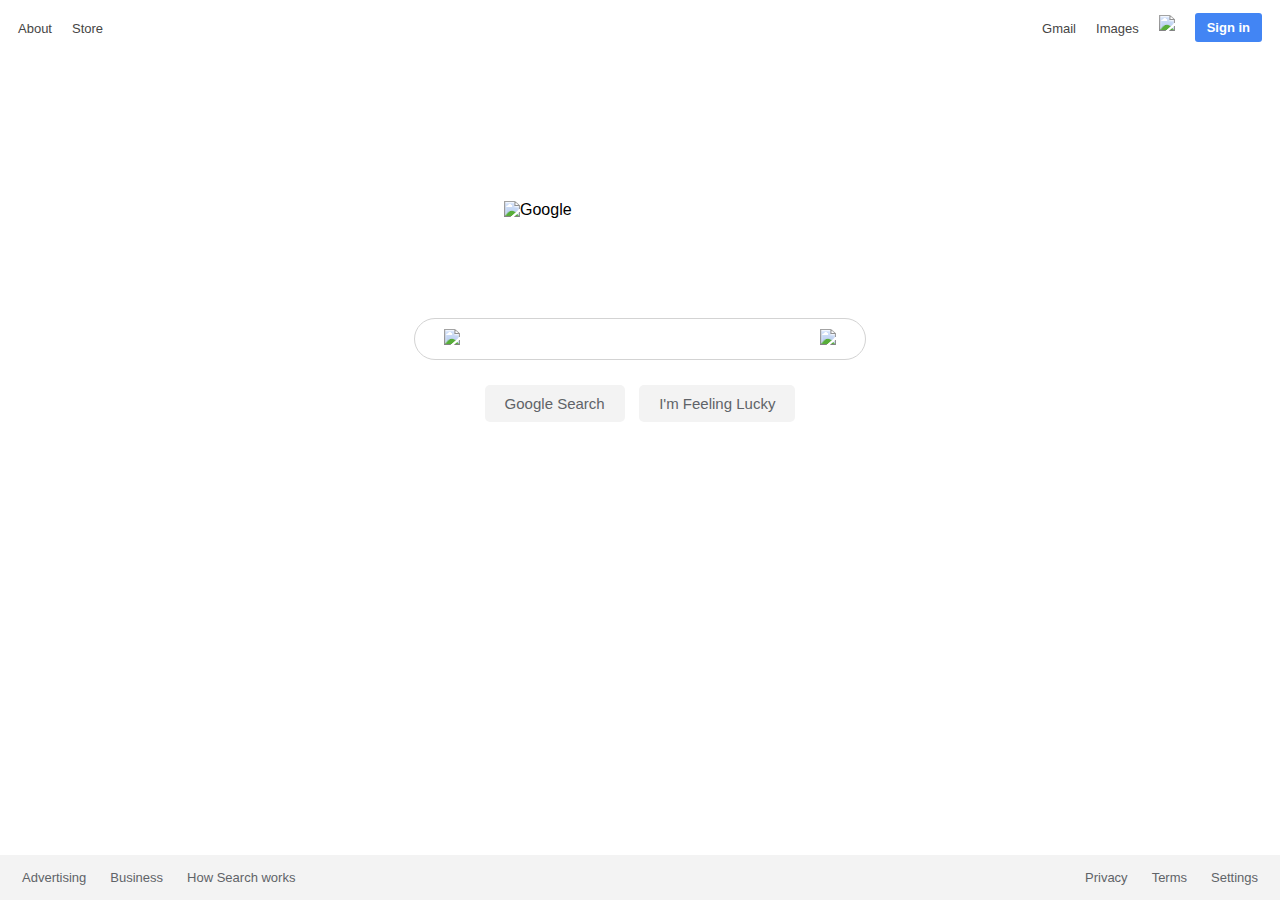
==== index.html @ 4f69736e "Initial commit of html and css for Google Homepage project" ====
<!DOCTYPE html>
<html lang=en>
<head>
    <meta charset="UTF-8">
    <title>Google</title>
    <link rel="stylesheet" href="stylesheet.css">
</head>

<body>
    <header>
        <nav>
            <div class="header-class" id="leftheader">
                <ul class="header-list">
                    <li><a href="https://about.google/?fg=1&amp;utm_source=google-US&amp;utm_medium=referral&amp;utm_campaign=hp-header" ping="/url?sa=t&amp;rct=j&amp;source=webhp&amp;url=https://about.google/%3Ffg%3D1%26utm_source%3Dgoogle-US%26utm_medium%3Dreferral%26utm_campaign%3Dhp-header&amp;ved=0ahUKEwjn68zFo_HpAhVAg3IEHYQoAFgQkNQCCAM">About</a>
                    </li>
                    <li><a class="header-link" href="https://store.google.com/US?utm_source=hp_header&amp;utm_medium=google_ooo&amp;utm_campaign=GS100042&amp;hl=en-US" ping="/url?sa=t&amp;rct=j&amp;source=webhp&amp;url=https://store.google.com/US%3Futm_source%3Dhp_header%26utm_medium%3Dgoogle_ooo%26utm_campaign%3DGS100042%26hl%3Den-US&amp;ved=0ahUKEwjn68zFo_HpAhVAg3IEHYQoAFgQpMwCCAQ">Store</a>
                    </li>
                </ul>
                
            </div>

            <div class="header-class" id="rightheader">
                <ul class="header-list">
                    <li><a class="header-link" data-pid="23" href="https://mail.google.com/mail/?tab=wm&amp;ogbl" target="_top">Gmail</a>
                    </li>
                    <li><a class="header-link" data-pid="2" href="https://www.google.com/imghp?hl=en&amp;tab=wi&amp;ogbl" target="_top">Images</a>
                    </li>
                    <li> 
                        <a href="">
                            <img class="nav-img" src="https://cdn3.iconfinder.com/data/icons/google-material-design-icons/48/ic_apps_48px-512.png">
                        </a>
                    </li>
                    <!--
                    <li><a class="header-link" href="https://www.google.com/intl/en/about/products?tab=wh" title="Google apps" aria-expanded="false" role="button" tabindex="0">Squares</a>
                    </li>
                    -->
                    <li><button class="header-btn" type="button" aria-label="Sign In" action="https://accounts.google.com/SignOutOptions?hl=en&amp;continue=https://www.google.com/" role="button" title="Sign In">Sign in</button>
                    </li>
                </ul>
            </div>
        </nav>
    </header>
        
    <main>
        <img alt="Google" height="92" id="logo" src="https://www.google.com/images/branding/googlelogo/1x/googlelogo_color_272x92dp.png" style="padding-top:109px" width="272">
    
        <div class="textbar-class" id="searchform">
            <img class="textbar-img" id="search-icon" src="https://cdn4.iconfinder.com/data/icons/commenly-needed/400/Icon-12-512.png">
            <form class="input-form" action="/search" style="overflow:visible" data-submitfalse="q" id="tsf" name="f">
                <input class="text-input" maxlength="2048" name="q" type="text"  autocapitalize="off" autocomplete="off" autocorrect="off" autofocus="" role="combobox" spellcheck="false" title="Search" value="" aria-label="Search">
            </form>
            <img class="textbar-img" id="voice-icon" src="https://blog.expertrec.com/wp-content/uploads/2019/06/Google-Voice.jpg">
        </div>

        <div class="button-div">
            <input class="button-class" value="Google Search" aria-label="Google Search" name="googlesearchbtn" type="submit">
            <input class="button-class" value="I'm Feeling Lucky" aria-label="I'm Feeling Lucky" id="luckybtn" type="submit">
        </div>
    </main>

    <footer>
        <nav id="footer-nav">
            <ul class="footer-class">
                <li><a>Advertising</a></li>
                <li><a>Business</a></li>
                <li><a>How Search works</a></li>
            </ul>

            <ul class="footer-class">
                <li><a>Privacy</a></li>
                <li><a>Terms</a></li>
                <li><a>Settings</a></li>
            </ul>
        </nav>
    </footer>
</body>


</html>
---- stylesheet.css ----
body {
  font-family: arial, sans-serif;
  display: flex;
  flex-direction: column;
}

nav {
  display: flex;
  justify-content: space-between;
  align-items: center;
  }

ul {
  list-style-type: none;
  margin: 0;
  padding: 0;
  display: flex;
  justify-content: space-between;
  align-items: center;
}

li {
  padding: 5px 10px;
}

main {
  padding: 45px;
  display: flex;
  flex-direction: column;
  align-items: center;
  flex: 1;
}

footer {
  background-color:  rgb(243, 243, 243);
  color: #5F6368;
  font-size: 13px;
  padding: 10px;
  bottom: 0;
  left: 0;
  right: 0;
  position: fixed;
}

footer li {
  padding-right: 12px;
  padding-left: 12px;
}

.textbar-class {
  /*padding: 30px;*/
  border: 1px solid lightgray;
  margin: 25px 0 20px;
  height: 40px;
  width: 450px;
  border-radius: 50px;
  display: flex;
  align-items: center;
  justify-content: center;
}

.textbar-class:hover {
  box-shadow: 0px 0px 2px 2px rgb(233, 232, 232);
}

.nav-img {
  height: 25px;
  display: block;
  color: gray;
}

.textbar-img {
  height: 21px;
}

.text-input {
  padding: 5px;
  width: 350px;
  height: 20px;
  border: none;
  font-size: 16px;
}

input:focus {
  outline: none;
}

input:hover {
  border: .5px solid darkgray;
  color: black;
}

.text-input:hover {
  border: none;
  box-shadow: none;
}


.button-class {
  -webkit-appearance: none;
  border: none;
  font-size: 15px;
  padding: 10px 20px;
  border-radius: 5px;
  margin: 5px;
  color: #5F6368;
  background-color: rgb(243, 243, 243)
}

.header-btn {
  border: none;
  -webkit-appearance: none;
  font-size: 13px;
  color: white;
  background-color: #4285f4;
  padding: 7px 12px;
  border-radius: 3px;
  font-weight: bold;
}

a {
  font-size: 13px;
}

a:link {
  text-decoration: none;
  color: rgb(70, 69, 69);
}

a:visited {
  text-decoration: none;
  color: rgb(70, 69, 69);
}

a:hover {
  text-decoration: underline;
  color: rgb(70, 69, 69);
}

a:active {
  text-decoration: underline;
  color: rgb(70, 69, 69);
}
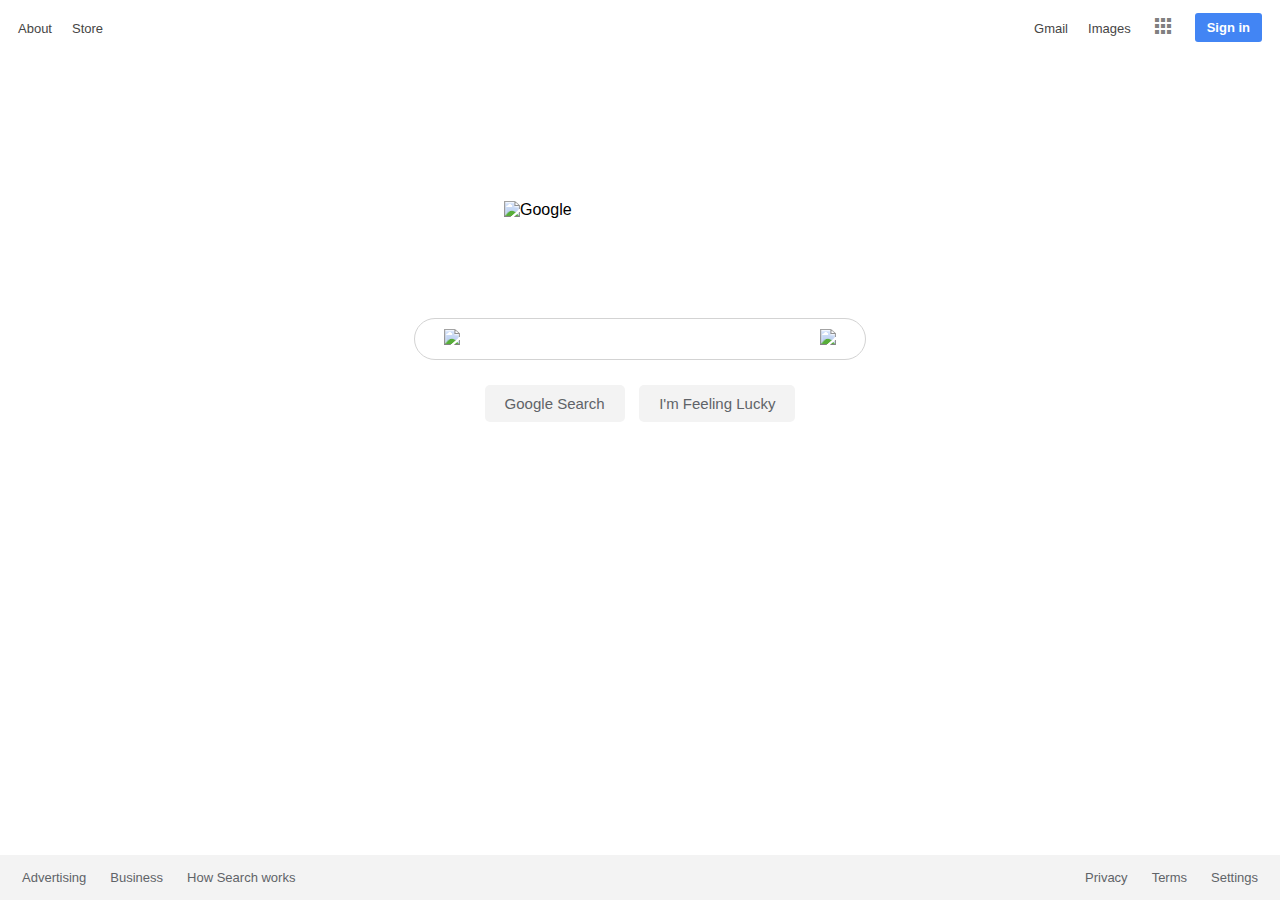
==== commit 62fe577f: "-Added img folder with icons for nav bar -Changed index.html page apps icon to use material-icons fo" ====
--- a/index.html
+++ b/index.html
@@ -4,6 +4,7 @@
     <meta charset="UTF-8">
     <title>Google</title>
     <link rel="stylesheet" href="stylesheet.css">
+    <link href="https://fonts.googleapis.com/icon?family=Material+Icons" rel="stylesheet">
 </head>
 
 <body>
@@ -27,13 +28,11 @@
                     </li>
                     <li> 
                         <a href="">
-                            <img class="nav-img" src="https://cdn3.iconfinder.com/data/icons/google-material-design-icons/48/ic_apps_48px-512.png">
+                            <!--<img class="nav-img" src="https://cdn3.iconfinder.com/data/icons/google-material-design-icons/48/ic_apps_48px-512.png">
+                            -->
+                            <i class="material-icons" id="nav-apps-icon">apps</i>
                         </a>
                     </li>
-                    <!--
-                    <li><a class="header-link" href="https://www.google.com/intl/en/about/products?tab=wh" title="Google apps" aria-expanded="false" role="button" tabindex="0">Squares</a>
-                    </li>
-                    -->
                     <li><button class="header-btn" type="button" aria-label="Sign In" action="https://accounts.google.com/SignOutOptions?hl=en&amp;continue=https://www.google.com/" role="button" title="Sign In">Sign in</button>
                     </li>
                 </ul>
@@ -52,10 +51,10 @@
             <img class="textbar-img" id="voice-icon" src="https://blog.expertrec.com/wp-content/uploads/2019/06/Google-Voice.jpg">
         </div>
 
-        <div class="button-div">
+        <form class="button-div" action="search.html">
             <input class="button-class" value="Google Search" aria-label="Google Search" name="googlesearchbtn" type="submit">
             <input class="button-class" value="I'm Feeling Lucky" aria-label="I'm Feeling Lucky" id="luckybtn" type="submit">
-        </div>
+        </form>
     </main>
 
     <footer>
--- a/stylesheet.css
+++ b/stylesheet.css
@@ -69,6 +69,14 @@
   color: gray;
 }
 
+#nav-apps-icon {
+  color: grey;
+}
+
+#nav-apps-icon:hover {
+  color: black;
+}
+
 .textbar-img {
   height: 21px;
 }
@@ -141,3 +149,65 @@
   text-decoration: underline;
   color: rgb(70, 69, 69);
 }
+
+#search-google-logo {
+  height: 35px;
+}
+
+#search-nav {
+  position: fixed;
+  top: 0;
+  left: 0;
+  width: 100%;
+  justify-content: flex-start;
+  align-items: center;
+}
+
+#search-page-form {
+  width: 600px;
+  height: 40px;
+  flex-shrink: 0;
+  justify-content: flex-end;
+  padding-right: 20px;
+}
+
+.search-nav-item {
+  padding: 0 40px;
+}
+
+#right-nav-div {
+  display: flex;
+  justify-content: space-around;
+  min-width: 150px;
+  flex-shrink: 0;
+}
+
+#spacer {
+  flex-grow: 1;
+  min-width: 200px;
+}
+
+#search-page-form .text-input {
+  width: 550px;
+  height: 
+}
+
+#bottom-nav {
+  position: fixed;
+  padding-left: 180px;
+  top: 90px;
+  width: 100%;
+  font-size: 12px;
+  color: rgb(70, 69, 69);
+  border-bottom: .5px solid lightgray;
+}
+
+.bottom-nav-items img {
+  height: 20px;
+  padding: 0 5px;
+}
+
+.bottom-nav-items a {
+  display: flex;
+  align-items: center;
+}